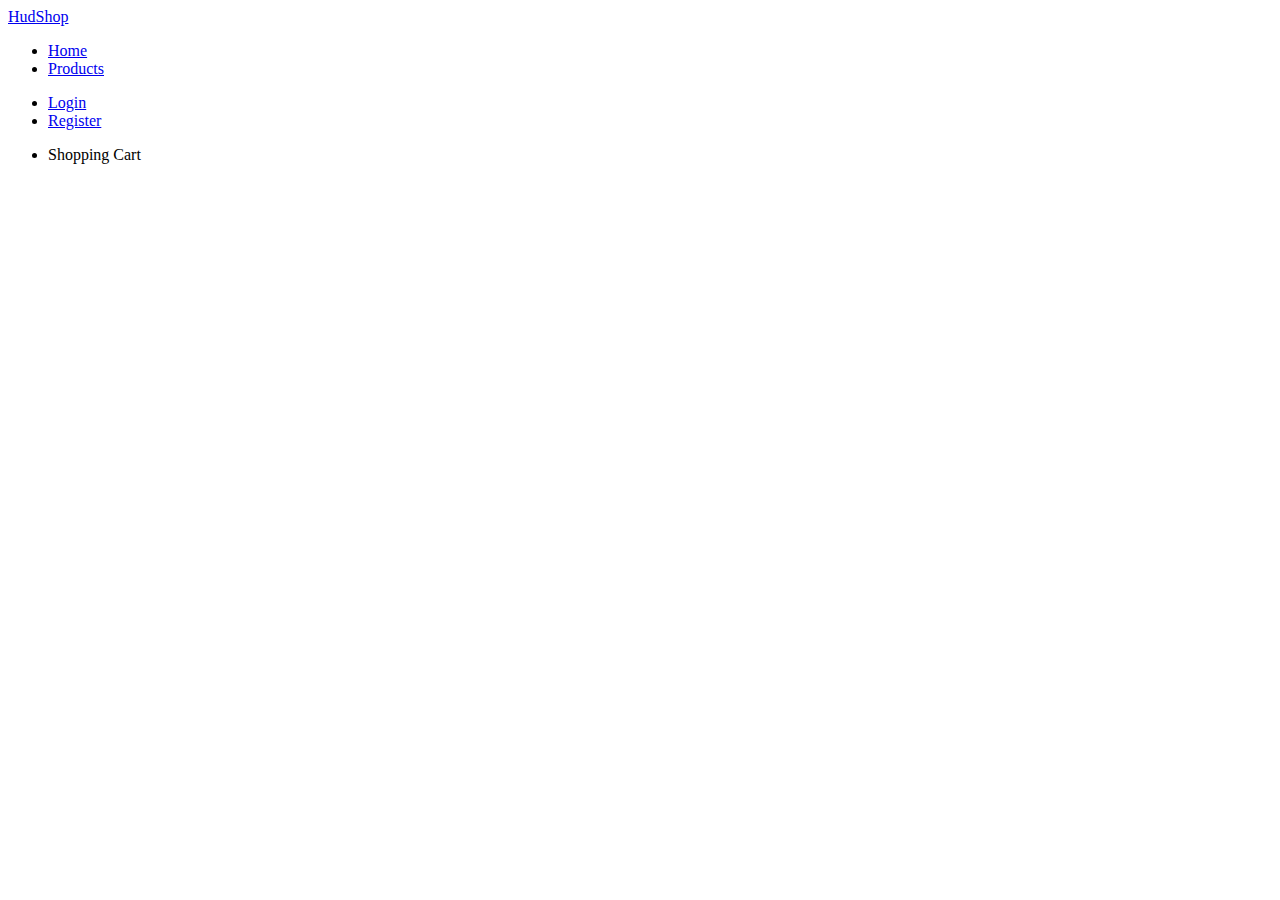
==== AngularWebApplication/Index.html @ a3277fec "Add project files." ====
﻿<!DOCTYPE html>

<html ng-app="app">
<head>
    <script src="/Scripts/angular.min.js"></script>
    <script src="/Scripts/angular-route.min.js"></script>
    <script src="/Scripts/jquery-3.1.1.min.js"></script>
    <script src="/app/app.js"></script>
    <script src="MainController.js"></script>
    <script src="/Modules/Home/HomeController.js"></script>
    <script src="/Modules/Products/ProductController.js"></script>
    <link rel="stylesheet" href="/Content/bootstrap.css"/>
    <script src="scripts/bootstrap.min.js"></script>
</head>

    
<body ng-controller="MainController as vm" >
<div class="navbar navbar-inverse navbar-static-top">
    <div class="navbar-header">
        <a class="navbar-brand" href="/#/product">HudShop</a>
    </div>
    <div id="navbar" class="navbar-padding" >
        <ul class="nav navbar-nav">
            <li>
                <a href="/#/home">
                    <span class="glyphicon glyphicon-home"></span>
                    Home
                </a>
            </li>  
            <li>
                <a href="/#/product">
                    <span class="glyphicon glyphicon-shopping-cart"></span>
                    Products
                </a>
            </li>        
        </ul>
        
        <ul class="nav navbar-nav navbar-right navbar-padding-right">
            <li>
                <a href="/#/home">
                    Login
                </a>
            </li>
            <li>
                <a href="/#/product">
                    Register
                </a>
            </li>
        </ul>
        
    </div>

</div>
<div class="panel-body container panel-style bodypadding col-lg-12">
    <ul class="nav navbar-right">
        <li>
            <a>
                Shopping Cart
            </a>
        </li>
    </ul>
</div>
    



<div id="main" class="bodypadding">
    <div ng-view></div>
</div>
</body>
</html>
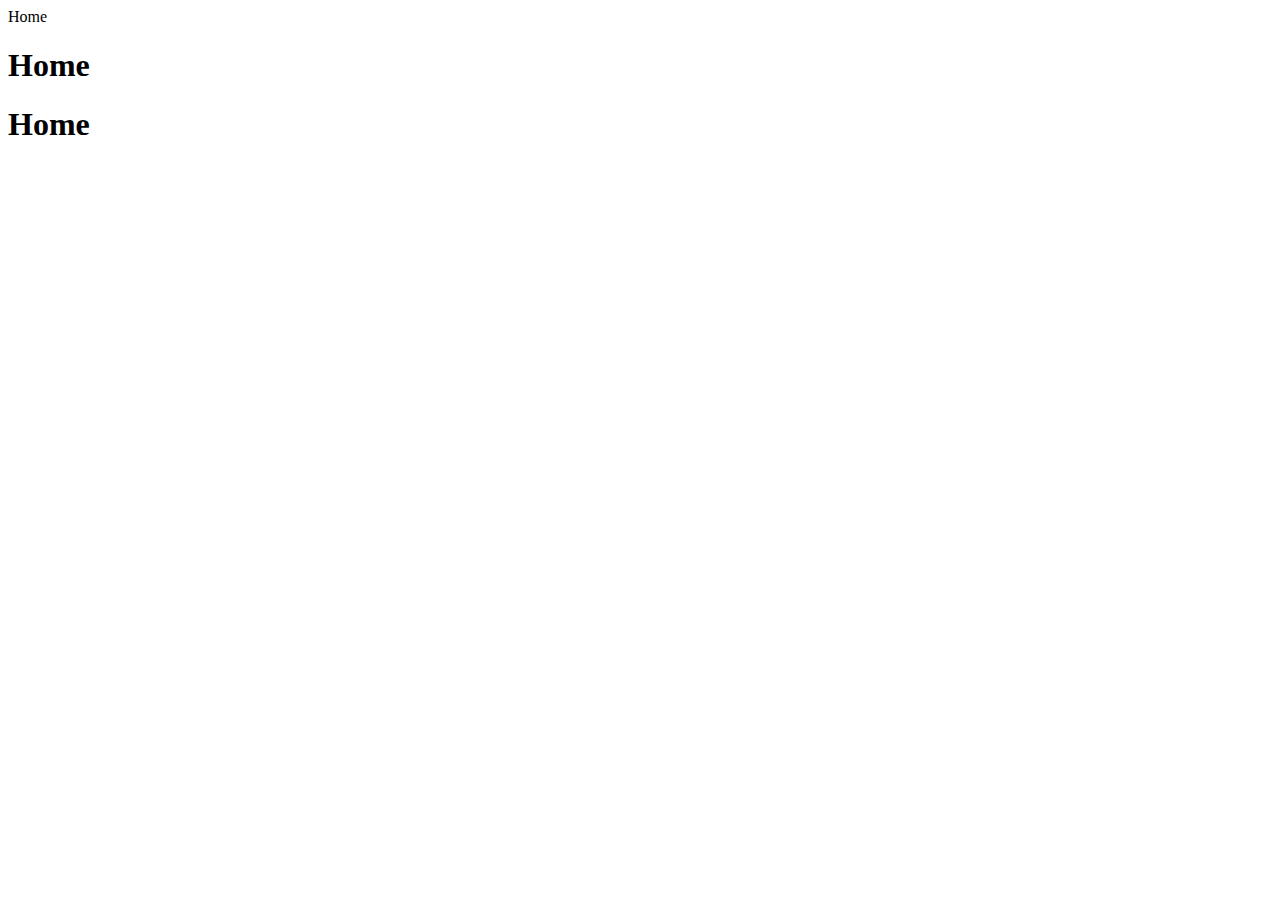
==== commit 3ddc280e: "Further PHP Implementation" ====
--- a/AngularWebApplication/Index.html
+++ b/AngularWebApplication/Index.html
@@ -4,6 +4,7 @@
 <head>
     <script src="/Scripts/angular.min.js"></script>
     <script src="/Scripts/angular-route.min.js"></script>
+    <script src="/Scripts/angular-resource.js"></script>
     <script src="/Scripts/jquery-3.1.1.min.js"></script>
     <script src="/app/app.js"></script>
     <script src="MainController.js"></script>
@@ -11,61 +12,35 @@
     <script src="/Modules/Products/ProductController.js"></script>
     <link rel="stylesheet" href="/Content/bootstrap.css"/>
     <script src="scripts/bootstrap.min.js"></script>
-</head>
+</head> 
+<body ng-controller="MainController as vm" class="col-lg-12 col-md-12 col-sm-12">
 
+<div class="navbar-wrapper col-lg-12">
+    <div class="navbar-element col-lg-8 col-lg-offset-2">
+        <div class="col-lg-4">
+            <li class="navbar-items col-lg-10 col-offset-1" >Home</li>
+        </div>
+        <div class="col-lg-4">
+            <h1 class="navbar-items col-lg-10 col-offset-1">Home</h1>
+        </div>
+        <div class="col-lg-4">
+            <h1 class="navbar-items col-lg-10 col-offset-1">Home</h1>
+        </div>    
+    </div>
     
-<body ng-controller="MainController as vm" >
-<div class="navbar navbar-inverse navbar-static-top">
-    <div class="navbar-header">
-        <a class="navbar-brand" href="/#/product">HudShop</a>
-    </div>
-    <div id="navbar" class="navbar-padding" >
-        <ul class="nav navbar-nav">
-            <li>
-                <a href="/#/home">
-                    <span class="glyphicon glyphicon-home"></span>
-                    Home
-                </a>
-            </li>  
-            <li>
-                <a href="/#/product">
-                    <span class="glyphicon glyphicon-shopping-cart"></span>
-                    Products
-                </a>
-            </li>        
-        </ul>
-        
-        <ul class="nav navbar-nav navbar-right navbar-padding-right">
-            <li>
-                <a href="/#/home">
-                    Login
-                </a>
-            </li>
-            <li>
-                <a href="/#/product">
-                    Register
-                </a>
-            </li>
-        </ul>
-        
-    </div>
-
-</div>
-<div class="panel-body container panel-style bodypadding col-lg-12">
-    <ul class="nav navbar-right">
-        <li>
-            <a>
-                Shopping Cart
-            </a>
-        </li>
-    </ul>
 </div>
     
 
 
-
-<div id="main" class="bodypadding">
-    <div ng-view></div>
+<div class="col-lg-12 col-md-12 col-sm-12">
+    <div id="main" class="col-lg-10 col-md-10 col-sm-10 col-lg-offset-1 col-md-offset-1 col-sm-offset-1 min-height">
+        <div class="panel-body body-panel-style min-height">
+            <div ng-view></div>
+        </div>
+    </div>
+</div>
+<div class="panel-style footer col-lg-12 col-md-12 col-sm-12 panel-body  ">
 </div>
 </body>
+
 </html>
